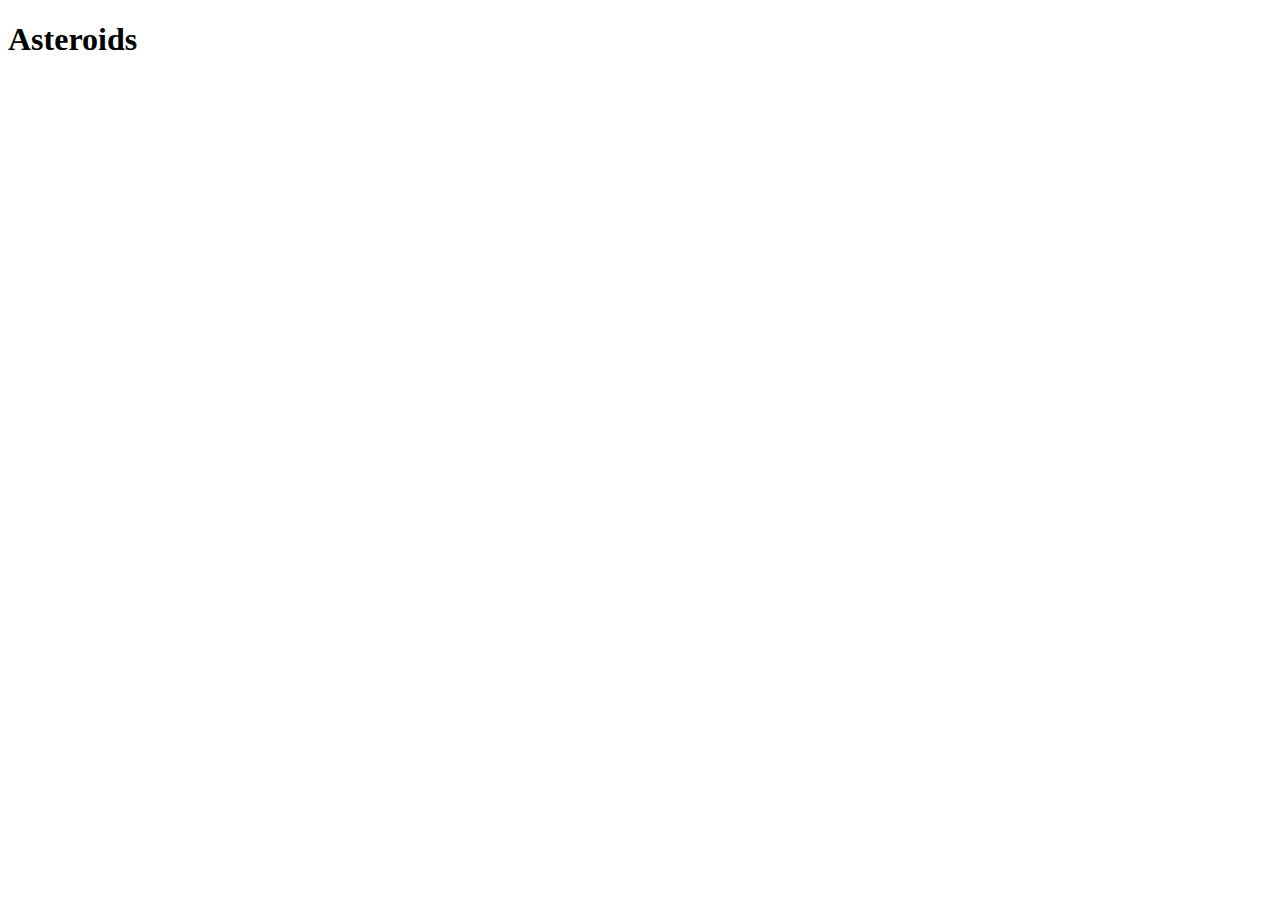
==== asteroids.html @ aad3b5e9 "Added first version of asteroids, available on separate repo js_asteroids." ====
<!DOCTYPE html>
<html lang="en-us">

    <head>
        <title> Asteroids </title>

        <link rel="stylesheet" type="text/css" href="js_asteroids/style.css">

        <style>
            #gameCanvas {
                position: absolute;
                top: 50%;
                left: 50%;
                transform: translate(-50%, -50%);
            }
        </style>

    </head>

    <body>

        <h1> Asteroids </h1>

        <canvas id="gameCanvas" width="800" height="600"> </canvas>

        <script type="text/javascript" src="js_asteroids/main.js"></script>

    </body>

</html>
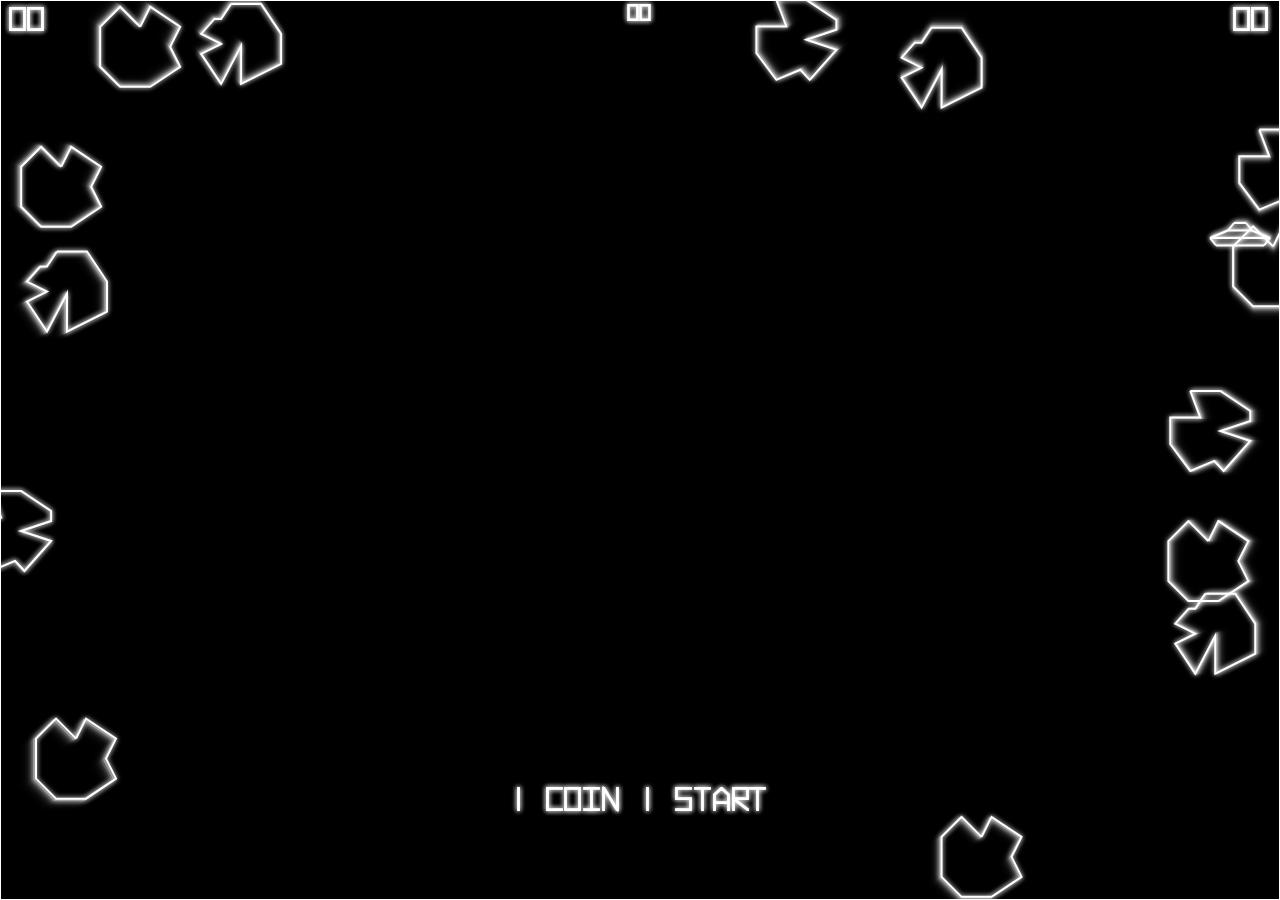
==== commit 15c75a00: "Updated asteroids folder name" ====
--- a/asteroids.html
+++ b/asteroids.html
@@ -4,7 +4,7 @@
     <head>
         <title> Asteroids </title>
 
-        <link rel="stylesheet" type="text/css" href="js_asteroids/style.css">
+        <link rel="stylesheet" type="text/css" href="asteroids/style.css">
 
         <style>
             #gameCanvas {
@@ -23,7 +23,7 @@
 
         <canvas id="gameCanvas" width="800" height="600"> </canvas>
 
-        <script type="text/javascript" src="js_asteroids/main.js"></script>
+        <script type="text/javascript" src="asteroids/main.js"></script>
 
     </body>
 
--- a/asteroids/style.css
+++ b/asteroids/style.css
@@ -0,0 +1,8 @@
+@font-face {
+    font-family: hyperspace;
+    src: url("Hyperspace.otf") format("opentype");
+}
+
+* {
+    font-family: hyperspace, monospace;
+}
